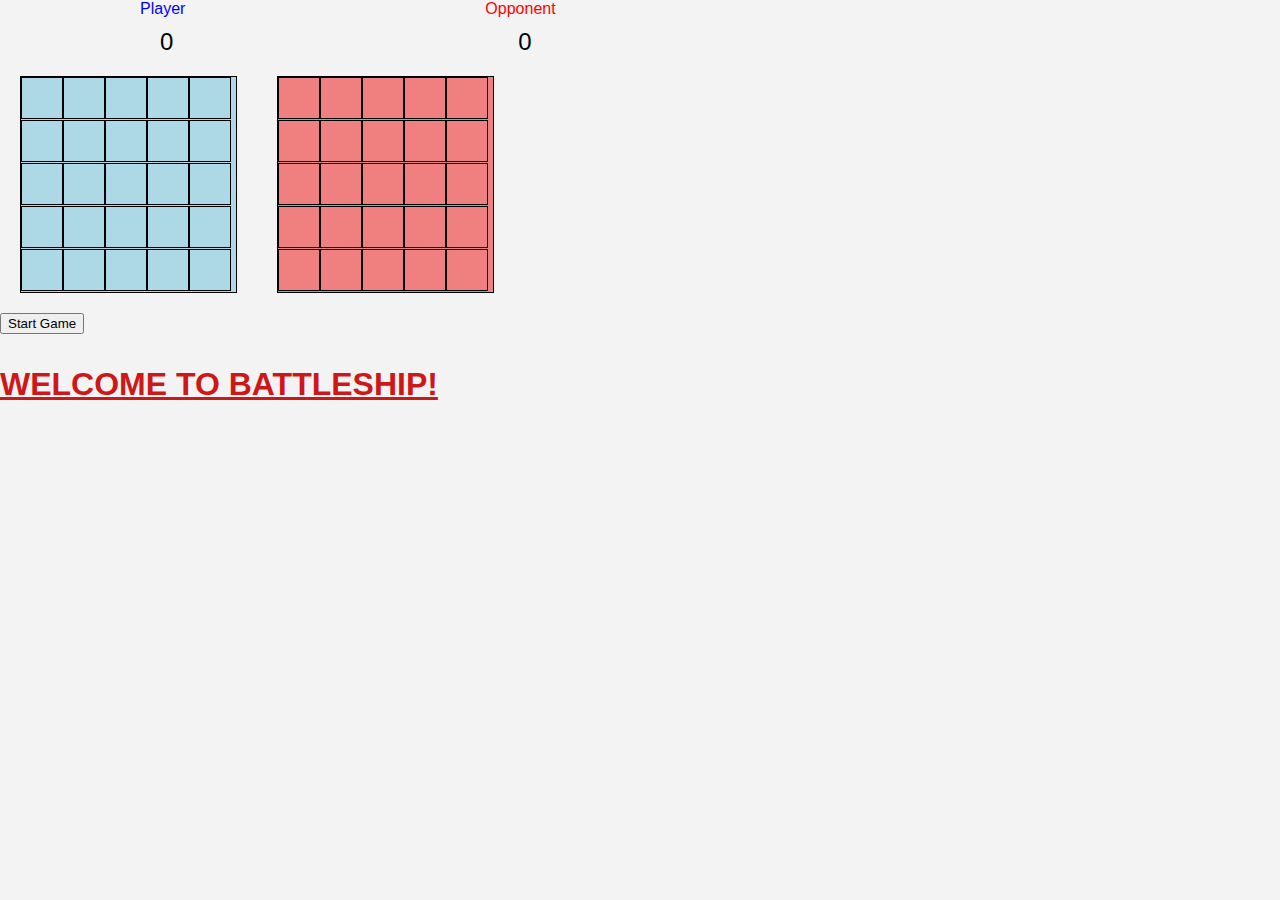
==== Public/index.html @ c2a8b2e7 "logic v1" ====
<!DOCTYPE html>
<html lang="en">
  <head>
    <meta charset="UTF-8" />
    <link rel="stylesheet" href="styles.css" />
    <meta http-equiv="X-UA-Compatible" content="IE=edge" />
    <meta name="viewport" content="width=device-width, initial-scale=1.0" />
    <title>BattleShips</title>
  </head>
  <body>
    <div class="mainContainer">
      <div class="topText">
        <div id="playerText">Player</div>
        <div id="oppoText">Opponent</div>
      </div>
      <div class="scoreBoard">
        <div id="playerScore">0</div>
        <div id="oppoScore">0</div>
      </div>
      <div class="container">
        <div id="grid0" class="grid grid-user"></div>
        <div id="grid1" class="grid grid-computer"></div>
      </div>
    </div>

    <div class="info1">
      <button id="start">Start Game</button>
      <h3 id="whose-turn">WELCOME TO BATTLESHIP!</h3>
      <h3 id="info-display"></h3>
    </div>
    <script src="app.js" charset="UTF-8"></script>
    <!--<script src="/roughcode.js" charset="UTF-8"></script>-->
  </body>
</html>
---- Public/styles.css ----
body {
  font-family: montserrat, sans-serif;
  box-sizing: border-box;
  margin: 0;
  background-color: #f3f3f3
}

.landing-container {
  display: flex;
  flex-direction: column;
  justify-content: center;
  align-items: center;
  height: 66vh
}

.landing-title {
  font-family: 'Bangers', cursive;
  font-size: 15rem
}

.btn {
  background-color: hsl(30, 100%, 50%);
  font-size: 3.5rem;
  padding: 0.5em;
  border-radius: 0.3em;
}

.landing-battleship-image {
  position: absolute;
  bottom: 0;
  left: 0;
  width: 98%;
  height: 55%;
  opacity: 0.7;
}

.container {
  display: flex;
}

/* .mainContainer {
align-items: 
} */

.topText {
  display: flex;
  flex-wrap: wrap;
}

#oppoText {
  margin-left: 300px;
  color: red;
}

#playerText {
  margin-left: 140px;
  color: blue;
}

.scoreBoard {
  display: flex;
  flex-wrap: wrap;
}

#playerScore {
  margin-left: 160px;
  margin-top: 10px;
  font-size: x-large;
}

#oppoScore {
  margin-left: 345px;
  margin-top: 10px;
  font-size: x-large;
}

#whose-turn {
  font-size:xx-large;
  font-weight: bold;
  font-family: Verdana, Geneva, Tahoma, sans-serif;
  text-decoration: underline;
  color: rgb(206, 24, 24)
}

#info-display {
  font-size:xx-large;
  font-weight: bold;
  font-family: Verdana, Geneva, Tahoma, sans-serif;
  text-decoration: underline;
  color: rgb(99, 99, 99)
}


.grid-user {
  width: 215px;
  height: 215px;
  display: flex;
  flex-wrap: wrap;
  background-color: lightblue;
  margin: 20px;
  border: 0.5px solid black
}

.grid div {
  width: 40px;
  height: 40px;

}

.grid-computer {
  width: 215px;
  height: 215px;
  display: flex;
  flex-wrap: wrap;
  background-color: lightcoral;
  margin: 20px;
  border: 0.5px solid black
}

.ship div {
  width: 40px;
  height: 40px;
}

/* div {
  border: 0.5px solid black; 
} */

#Ship1, #Ship2, #Ship3 {
  background-color: darkolivegreen;
}

#Ship4, #Ship5, #Ship6 {
  background-color: darkolivegreen; 
}

/* .hit {
  background-color:maroon  
}

.miss {
  background-color: light grey
} */

.emptyCpuCell {
  background-color: lightcoral;
  border: 0.5px solid black;
  margin: 0px;
}

.emptyPlayerCell {
  border: 0.5px solid black;
}
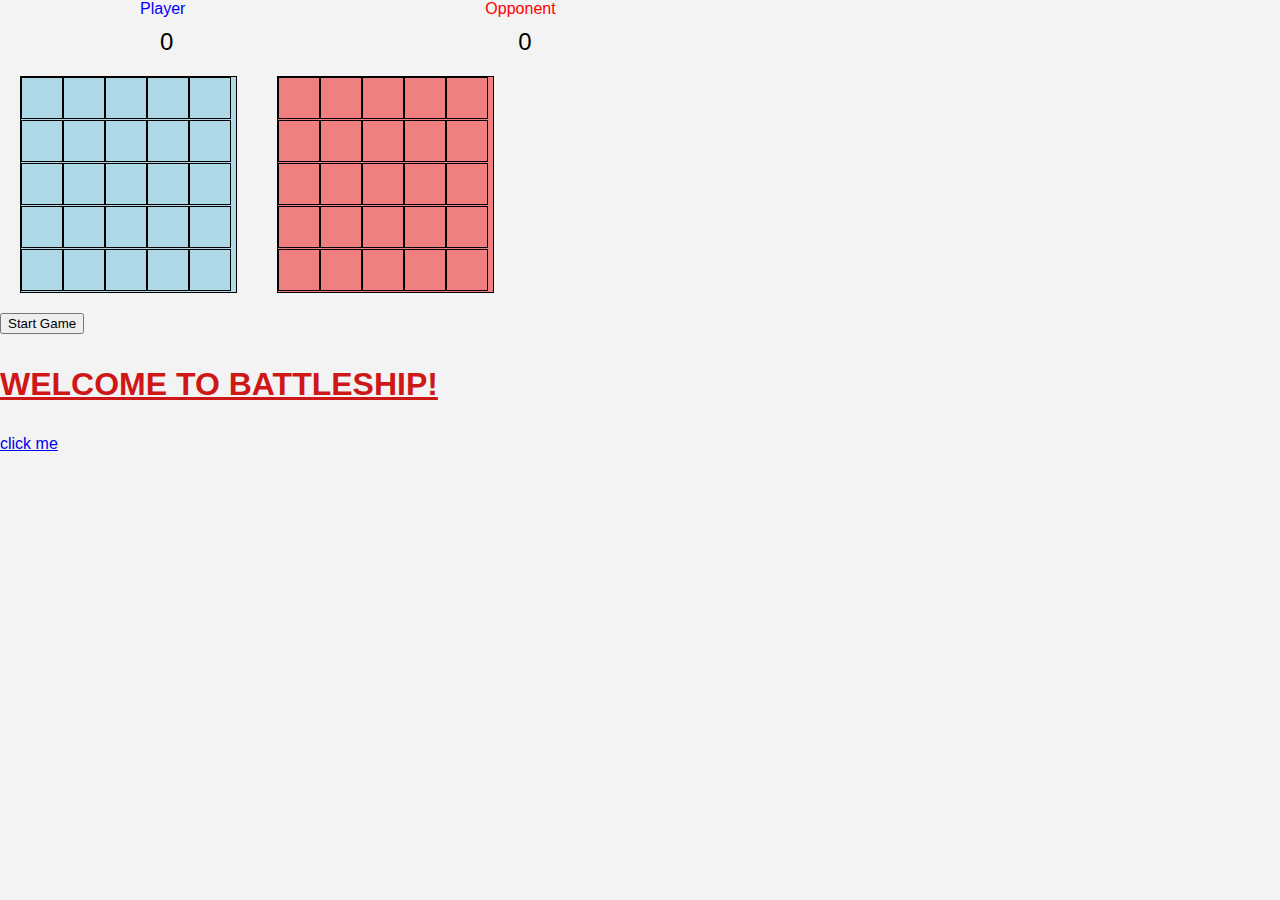
==== commit 9f8fa2b3: "test" ====
--- a/Public/index.html
+++ b/Public/index.html
@@ -28,6 +28,9 @@
       <h3 id="whose-turn">WELCOME TO BATTLESHIP!</h3>
       <h3 id="info-display"></h3>
     </div>
+    <div>
+      <a href="/Public/landing.html">click me</a>
+    </div>
     <script src="app.js" charset="UTF-8"></script>
     <!--<script src="/roughcode.js" charset="UTF-8"></script>-->
   </body>
